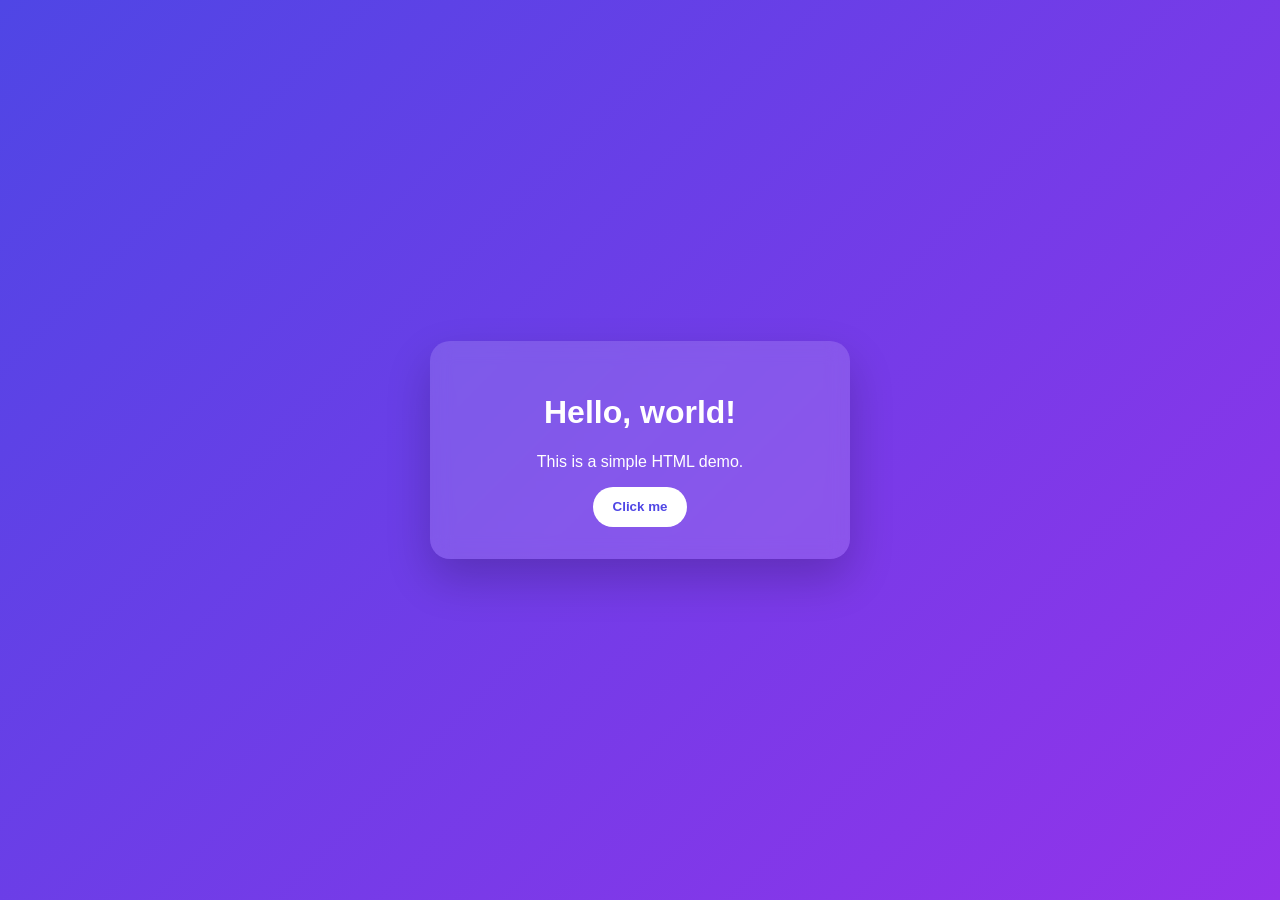
==== index.html @ df28e36c "first commit" ====
<!DOCTYPE html>
<html lang="en">
<head>
	<meta charset="UTF-8" />
	<meta name="viewport" content="width=device-width, initial-scale=1.0" />
	<title>Demo Page</title>
	<style>
		* { box-sizing: border-box; }
		body {
			margin: 0;
			min-height: 100vh;
			display: grid;
			place-items: center;
			font-family: Arial, sans-serif;
			color: #fff;
			background: linear-gradient(135deg, #4f46e5, #9333ea);
		}
		.card {
			width: min(90%, 420px);
			padding: 2rem;
			text-align: center;
			border-radius: 20px;
			background: rgba(255, 255, 255, 0.14);
			box-shadow: 0 20px 45px rgba(0, 0, 0, 0.2);
			backdrop-filter: blur(10px);
		}
		button {
			border: 0;
			padding: 0.8rem 1.2rem;
			border-radius: 999px;
			color: #4f46e5;
			background: #fff;
			cursor: pointer;
			font-weight: bold;
		}
		button:hover { transform: translateY(-2px); }
	</style>
</head>
<body>
	<main class="card">
		<h1>Hello, world!</h1>
		<p id="message">This is a simple HTML demo.</p>
		<button id="actionButton">Click me</button>
	</main>

	<script>
		document.getElementById('actionButton').addEventListener('click', () => {
			document.getElementById('message').textContent = 'Button clicked successfully!';
		});
	</script>
</body>
</html>
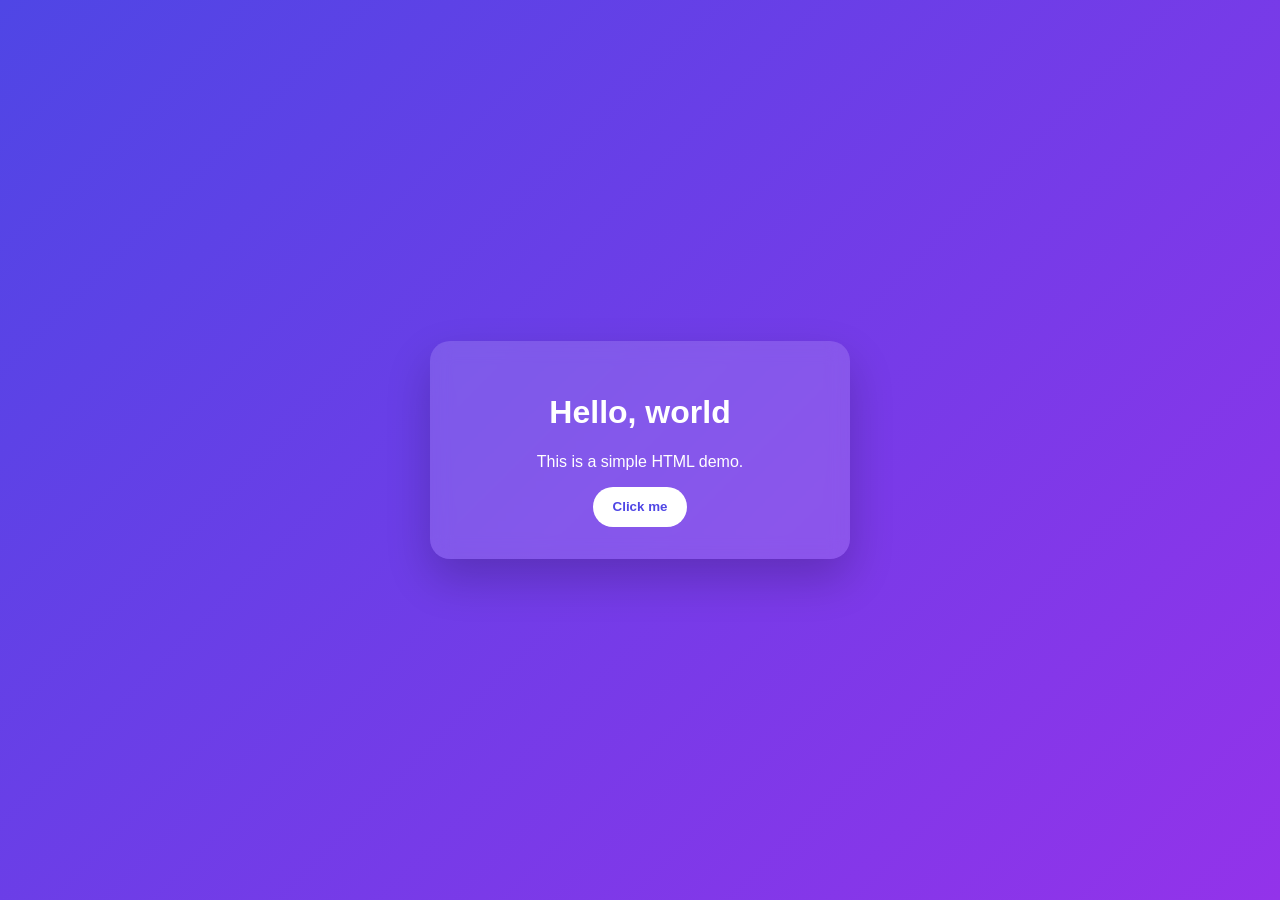
==== commit f7804b7b: "first commit" ====
--- a/index.html
+++ b/index.html
@@ -22,7 +22,7 @@
 			border-radius: 20px;
 			background: rgba(255, 255, 255, 0.14);
 			box-shadow: 0 20px 45px rgba(0, 0, 0, 0.2);
-			backdrop-filter: blur(10px);
+			backdrop-filter: blur(10px);   
 		}
 		button {
 			border: 0;
@@ -38,7 +38,7 @@
 </head>
 <body>
 	<main class="card">
-		<h1>Hello, world!</h1>
+		<h1>Hello, world</h1>
 		<p id="message">This is a simple HTML demo.</p>
 		<button id="actionButton">Click me</button>
 	</main>
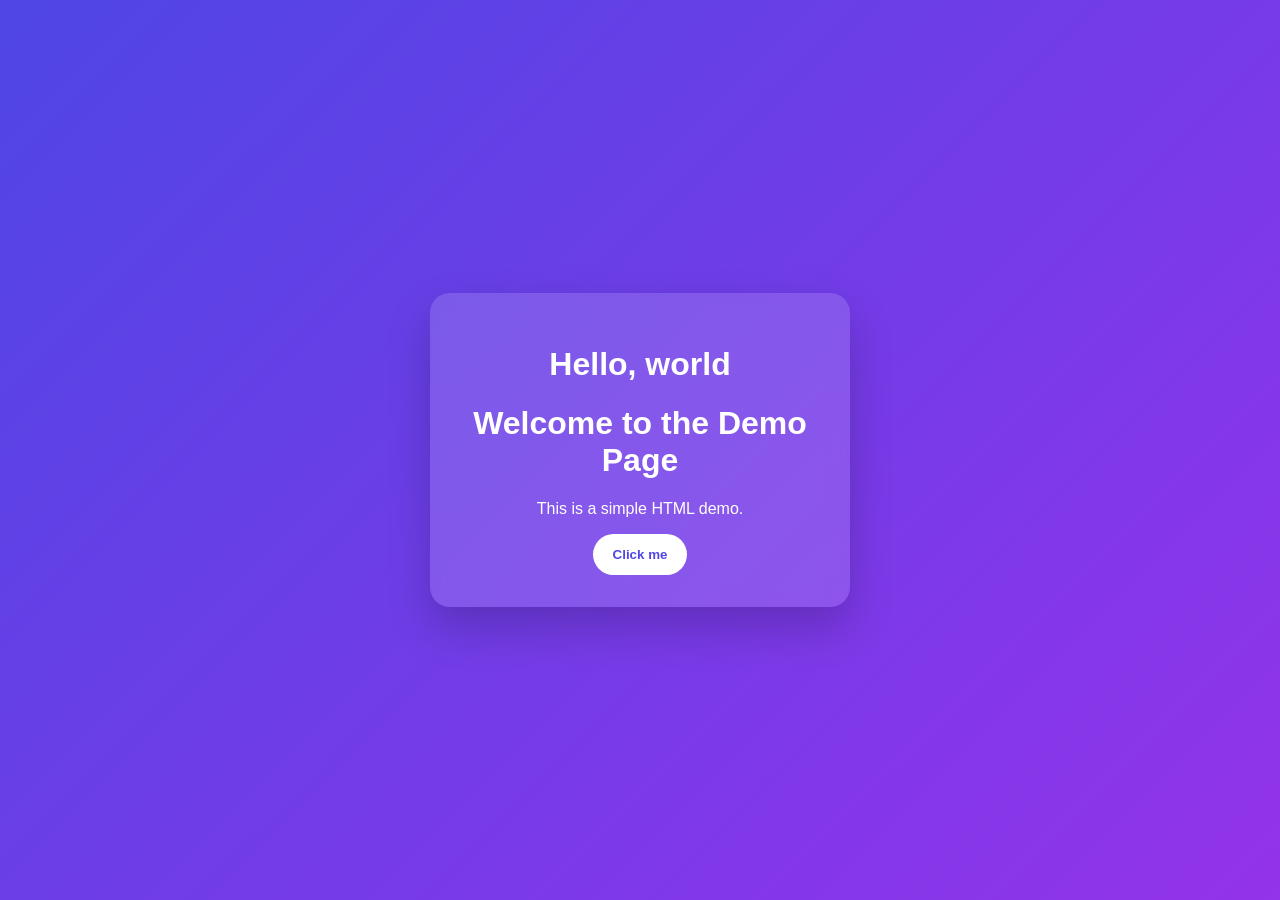
==== commit 93e25402: "second commit" ====
--- a/index.html
+++ b/index.html
@@ -39,6 +39,7 @@
 <body>
 	<main class="card">
 		<h1>Hello, world</h1>
+		<h1>Welcome to the Demo Page</h1>
 		<p id="message">This is a simple HTML demo.</p>
 		<button id="actionButton">Click me</button>
 	</main>
